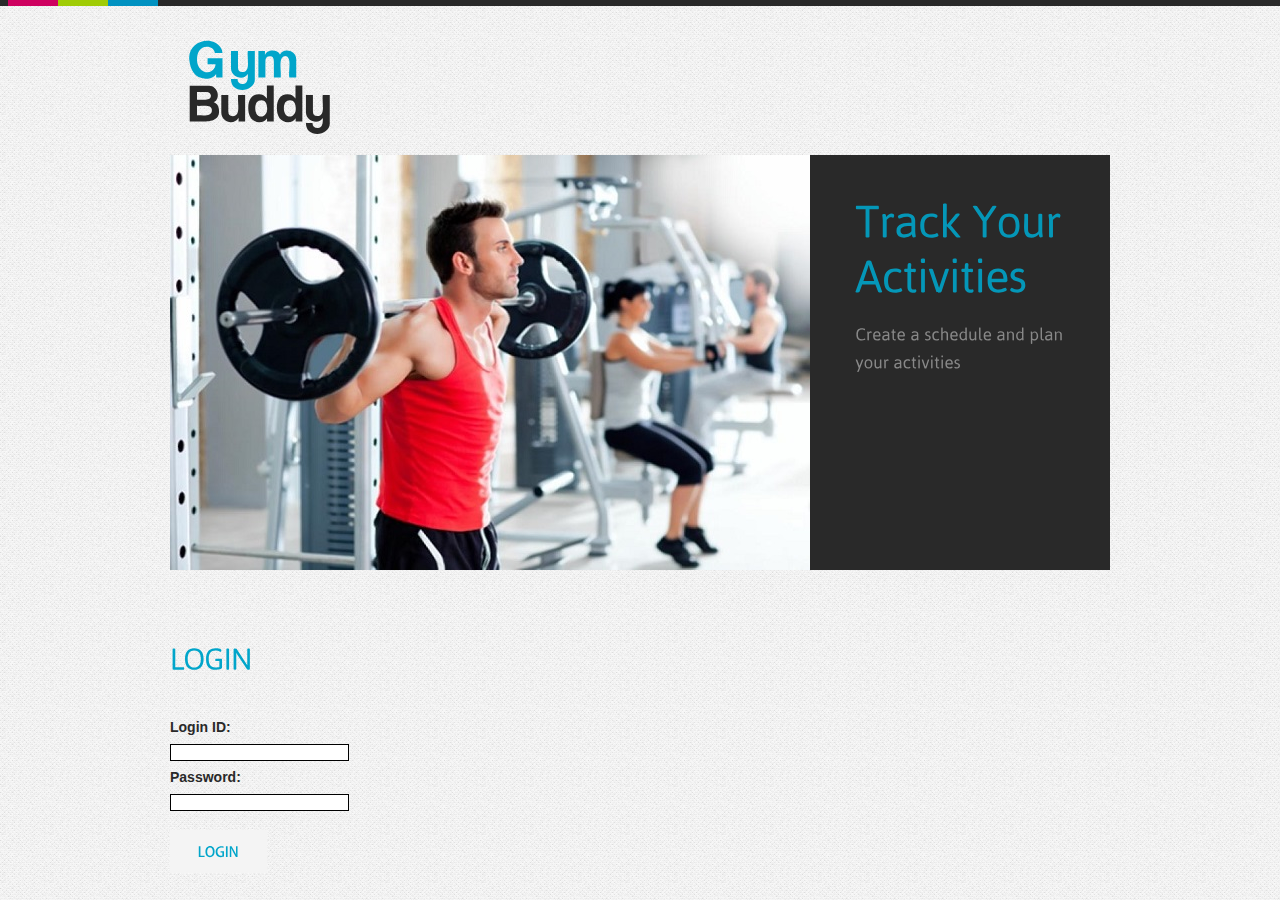
==== index.html @ d0c24023 "Uploading" ====
<!DOCTYPE html>
<html lang="en">
<head>
    <title>GymBuddy</title>
    <meta charset="utf-8">
    <link rel="stylesheet" type="text/css" media="screen" href="css/reset.css">
    <link rel="stylesheet" type="text/css" media="screen" href="css/style.css">
    <link rel="stylesheet" type="text/css" media="screen" href="css/grid_12.css">
    <link rel="stylesheet" type="text/css" media="screen" href="css/slider.css">
    <style type="text/css">
    body {
	margin-left: 0px;
	margin-bottom: 10px;
}
    </style>
    <script src="js/jquery-1.7.min.js"></script>
    <script src="js/jquery.easing.1.3.js"></script>
    <script src="js/tms-0.3.js"></script>
	<script src="js/tms_presets.js"></script>
    <script src="js/cufon-yui.js"></script>
    <script src="js/Asap_400.font.js"></script>
    <script src="js/Coolvetica_400.font.js"></script>
	<script src="js/Kozuka_M_500.font.js"></script>
    <script src="js/cufon-replace.js"></script>
    <script src="js/FF-cash.js"></script>
    <script>
		$(window).load(function(){
			$('.slider')._TMS({
			prevBu:'.prev',
			nextBu:'.next',
			pauseOnHover:true,
			pagNums:false,
			duration:800,
			easing:'easeOutQuad',
			preset:'Fade',
			slideshow:7000,
			pagination:'.pagination',
			waitBannerAnimation:false,
			banners:'fade'
			})
		}) 	
    </script>
	<!--[if lt IE 8]>
       <div style=' clear: both; text-align:center; position: relative;'>
         <a href="http://windows.microsoft.com/en-US/internet-explorer/products/ie/home?ocid=ie6_countdown_bannercode">
           <img src="http://storage.ie6countdown.com/assets/100/images/banners/warning_bar_0000_us.jpg" border="0" height="42" width="820" alt="You are using an outdated browser. For a faster, safer browsing experience, upgrade for free today." />
        </a>
      </div>
    <![endif]-->
    <!--[if lt IE 9]>
   		<script type="text/javascript" src="js/html5.js"></script>
    	<link rel="stylesheet" type="text/css" media="screen" href="css/ie.css">
	<![endif]-->
</head>
<body>
<div class="main">
	<div class="bg-img"></div>
<!--==============================header=================================-->
    <header>
        <h1><a href="index.html">Gym <strong>Buddy</strong></a></h1>
        
    </header>   
<!--==============================content================================-->
    <section id="content">
        <div class="container_12">
          <div class="grid_12">
            <div class="slider">
              <ul class="items">
                 <li><img src="images/178630269.jpg" alt="">
                    <div class="banner">
                        <p class="font-1">Track Your Activities</span></p>
                        <p class="font-2">Create a schedule and plan your activities</p>
                        
                    </div>
                </li>
                <li><img src="images/Couple-working-out-together.jpg" alt="">
                    <div class="banner">
                        <p class="font-1">Connect With Your Buddies </span></p>
                        <p class="font-2">Connect and interact with others and share</p>
                        
                    </div>
                </li>
                <li><img src="images/d.jpg" alt="">
                    <div class="banner">
                        <p class="font-1">Maintain Your Diet</span></p>
                        <p class="font-2">Keep a check on your diet and follow a healthy lifestyle</p>
                       
                    </div>
                </li>
              </ul>
            </div>
          </div>	
          <div class="grid_12 top-1">
          	
          </div>
          <div class="grid_12 top-1">
          	<div class="box-shadow">
            

           	 
                    </div>
                    <div class="col-2">
                        <h2 class="p3"><span class="color-1">LOGIN</h2>
                        
                      <div class="form-search">
                       	<form>
                          Login ID:<br>
                          <input name="ID" type="text" style="border:1px solid #000000">
                            <br>
                          Password:<br>
                       <input type="password" name="password"  style="border:1px solid #000000">
       <a href="home.html" class="search_button">LOGIN</a>
                            </form>
                      </div>
                    </div>
                </div>
            </div>
          </div>
          <div class="clear"></div>
        </div>
    </section> 
<!--==============================footer=================================-->
    	
</div>    
<script>
	Cufon.now();
</script>
</body>
</html>
---- css/style.css ----
/* Global properties ======================================================== */
html, body {width:100%; padding:0; margin:0;}

body {font: 14px/25px Arial, Helvetica, sans-serif;color:#292929;min-width:960px;background: url(../images/bg.gif) center 0 repeat;border-top:#292929 6px solid;}
.ic {border:0;float:right;background:#fff;color:#f00;width:50%;line-height:10px;font-size:10px;margin:-220% 0 0 0;overflow:hidden;padding:0}
.main {width:960px; margin:0 auto; position:relative;}
/***********************************************************************/
a {text-decoration:none; cursor:pointer;}
a:hover {text-decoration:none;}
a.button {background:#f4f4f4; font-size:14px; line-height:18px; color:#01a5ca; text-transform:uppercase; display:inline-block; padding:12px 16px 13px 16px; }
a.button:hover {background:#d3d1d1; color:#333; }

a.link {text-decoration:none; cursor:pointer; color:#01a5ca; }
a.link:hover {text-decoration:underline;}

.color-1 { color:#01a5ca;}
a.color-1:hover {color:#000;}

.font-3 {font-size:17px; line-height:33px; color:#292929;}

h2 { font-size:30px; line-height:36px; color:#292929; font-weight:normal; letter-spacing:-1px;}

ul {margin:0; padding:0;list-style-image:none;}
ul.list-1 li {padding:0px 0 5px 12px; line-height:25px; background:url(../images/marker-1.gif) 0 11px no-repeat;}
ul.list-1 li a { font-size:14px; color:#292929; line-height:25px;}
ul.list-1 li a:hover {color:#01a5ca;}

ul.list-2 li {padding:0px 0 5px 12px; line-height:25px; background:url(../images/marker-1.gif) 0 11px no-repeat;}
ul.list-2 li a { font-size:14px; color:#01a5ca; line-height:25px;}
ul.list-2 li a:hover { color:#292929;}

/******************************************************************/
.clear {clear:both; line-height:0; font-size:0; width:100%;}
.wrapper {width:100%; overflow:hidden; position:relative}
.wrap {overflow:hidden; position:relative}
.extra-wrap {overflow:hidden;}
.fleft {float:left;}
.fright {float:right;}
.img-indent {float:left; margin:3px 30px 0px 0;}	
.last {margin-right:0px !important;}
.img-radius {border-radius:4px;}

.top-1 {padding-top:35px;}
.top-2 {padding-top:25px;}
.top-3 {margin-top:23px;}
.top-4 {margin-top:33px;}
.top-5 {margin-top:18px;}
.top-6 {margin-top:12px;}

.left-1 {padding-left:20px;}

.bot-0 {padding-bottom:0 !important; margin-bottom:0 !important;}

.pad-1 {margin:13px 0px 12px 0px;}

.p1 {padding-bottom:25px;}
.p2 {padding-bottom:5px;}
.p3 {padding-bottom:12px;}
.p4 {padding-bottom:15px;}
.p5 {padding-bottom:10px;}
.p6 {padding-bottom:20px;}

/*********************************header*************************************/
header {width:100%; z-index:101; position:relative; overflow:hidden; padding-bottom:17px;}

h1 {float:left; margin:23px 0 0px 29px;}
h1 a {font-size:53px; line-height:65px; color:#01a5ca; letter-spacing:1px; display:inline-block;}
h1 a strong {display:block; color:#292929; margin-top:-21px; font-weight:normal;}

.social-icons {overflow:hidden; text-align:right; margin-top:35px;}
.social-icons a {display:inline-block; width:23px; height:23px; float:right;}
.icon-1 {background:url(../images/icon-1.png) 0 0 no-repeat;}
.icon-2 {background:url(../images/icon-2.png) 0 0 no-repeat; margin-left:7px;}
.social-icons a:hover {background-position:0 bottom;}

nav {overflow:hidden; margin-right:30px;}
ul.menu {float:right; margin-top:39px;}
ul.menu li {float:left; line-height:20px; margin:0px 0 0px 44px;}
ul.menu li a {font-size:17px; line-height:22px; color:#292929; display:inline-block; }
ul.menu li a:hover, ul.menu li.current a {color:#01a5ca;}

.bg-img {background:url(../images/bg-img.gif) 0 0 no-repeat; width:150px; height:6px; position:absolute; top:-6px; left:-152px;}

/*********************************content*************************************/
#content {width:100%;}
.box-shadow {box-shadow: 0px 0px 5px #dbdbdb;background:#fff;}
.img-border {border:#f4f4f4 5px solid;}
.block-1 { padding:25px 30px 29px 44px;}
.block-2 { padding:25px 30px 45px 44px;}
.block-3 { padding:25px 30px 25px 44px;}
.col-1 {float:left; width:575px; margin-right:65px;}
.col-2 {
	float: left;
	width: auto;
	left: 100px;
}
.col-3 {float:left; width:225px; margin-right:50px; }
.col-4 {float:left; width:590px;}

.form-search {margin:27px 0px 0 0px; width:210px; }
#form-search input { width:188px; border:#f4f4f4 1px solid; height:18px; font-family: Arial, Helvetica, sans-serif; font-size:14px; color:#bebebe;  vertical-align:top; padding:11px 9px 12px 11px; display:inline-block; margin-top:19px;}
.search_button {background:#f4f4f4; font-size:14px; line-height:18px; color:#01a5ca; text-transform:uppercase; display:inline-block; padding:12px 28px 13px 28px; margin:15px 0px 0 0;}
.search_button:hover {background:#d3d1d1; color:#333; }

.box-2>div {float:left; width:170px; margin-right:30px;}
.box-2 p.color-1 {margin-top:5px;}
.border-1 {border-bottom:#e5e5e5 1px solid; padding-bottom:15px; margin-bottom:9px;}

/****************************footer************************/
footer { width:100%; position:relative; overflow:hidden; text-align:center; padding:32px 0 45px 0;}
footer p {color:#1e1e1e;}

/**********************form**********************/
.map {width:200px; height:200px; margin:20px 0 0 0;}
.map iframe {width:200px; height:200px;}
dl {margin:12px 0px 0 0px;}
dl dt {}
dl dd span { display:block; width:83px; float:left;}
dl dd {}
dl dd a {text-decoration:underline !important;}
dl dd a:hover {text-decoration:underline; color:#333;}
#form { margin: 20px 0 0px 0px; width:575px; }
#form input {border:#f4f4f4 1px solid; background:#fff;font: 14px Arial, Helvetica, sans-serif;color:#bebebe;padding:11px 9px 13px 11px;outline: medium none;width: 278px; height:17px; float:left;}
#form textarea {border:#f4f4f4 1px solid; background:#fff;font: 14px Arial, Helvetica, sans-serif;color:#bebebe; height: 192px;outline: medium none;overflow: auto;padding: 12px 0px 0px 11px;width: 562px;resize:none;margin:0px 0 0 0;float:left;}
#form label {position:relative;overflow:hidden;display: block;min-height:53px;}
.btns {text-align:right; width:575px; padding-top:10px;}
.btns a {display:inline-block; margin:0 0px 0 10px;}
---- css/grid_12.css ----
.container_12{margin-left:auto;margin-right:auto;width:960px}
.grid_1,.grid_2,.grid_3,.grid_4,.grid_5,.grid_6,.grid_7,.grid_8,.grid_9,.grid_10,.grid_11,.grid_12{display:inline;float:left;position:relative;margin:0 10px}.alpha{margin-left:0}.omega{margin-right:0}.container_12 .grid_1{width:60px}.container_12 .grid_2{width:140px}.container_12 .grid_3{width:220px}.container_12 .grid_4{width:300px}.container_12 .grid_5{width:380px}.container_12 .grid_6 {width:460px}.container_12 .grid_7{width:540px}.container_12 .grid_8{width:620px}.container_12 .grid_9{width:700px}.container_12 .grid_10{width:780px}.container_12 .grid_11{width:860px}.container_12 .grid_12{width:940px}.container_12 .prefix_1{padding-left:80px}.container_12 .prefix_2{padding-left:160px}.container_12 .prefix_3{padding-left:240px}.container_12 .prefix_4{padding-left:320px}.container_12 .prefix_5{padding-left:400px}.container_12 .prefix_6{padding-left:480px}.container_12 .prefix_7{padding-left:560px}.container_12 .prefix_8{padding-left:640px}.container_12 .prefix_9{padding-left:720px}.container_12 .prefix_10{padding-left:800px}.container_12 .prefix_11{padding-left:880px}.container_12 .suffix_1{padding-right:80px}.container_12 .suffix_2{padding-right:160px}.container_12 .suffix_3{padding-right:240px}.container_12 .suffix_4{padding-right:320px}.container_12 .suffix_5{padding-right:400px}.container_12 .suffix_6{padding-right:480px}.container_12 .suffix_7{padding-right:560px}.container_12 .suffix_8{padding-right:640px}.container_12 .suffix_9{padding-right:720px}.container_12 .suffix_10{padding-right:800px}.container_12 .suffix_11{padding-right:880px}.container_12 .push_1{left:80px}.container_12 .push_2{left:160px}.container_12 .push_3{left:240px}.container_12 .push_4{left:320px}.container_12 .push_5{left:400px}.container_12 .push_6{left:480px}.container_12 .push_7{left:560px}.container_12 .push_8{left:640px}.container_12 .push_9{left:720px}.container_12 .push_10{left:800px}.container_12 .push_11{left:880px}.container_12 .pull_1{left:-80px}.container_12 .pull_2{left:-160px}.container_12 .pull_3{left:-240px}.container_12 .pull_4{left:-320px}.container_12 .pull_5{left:-400px}.container_12 .pull_6{left:-480px}.container_12 .pull_7{left:-560px}.container_12 .pull_8{left:-640px}.container_12 .pull_9{left:-720px}.container_12 .pull_10{left:-800px}.container_12 .pull_11{left:-880px}.clear {clear:both;display:block;overflow:hidden;visibility:hidden;width:0;height:0}.clearfix:after{clear:both;content:' ';display:block;font-size:0;line-height:0;visibility:hidden;width:0;height:0}.clearfix{display:inline-block}
* html .clearfix{height:1%}.clearfix{display:block}
---- css/slider.css ----
* {padding:0;margin:0;}
.slider {
	width:940px;
	height:415px;
	background:#292929;
	margin:0px;
}
.items {
	display:none;
}
.pagination {
	position:absolute;
	bottom:20px;
	left:294px;
	z-index:98;
}
.pagination ul {margin:0px 0px 0 0;}
.pagination li {float:left; margin:0 7px 0 0px; }
.pagination li a {height:13px; width:13px; display:block; background:url(../images/pagination.png) right 0 no-repeat; }
.pagination li.current a {
	background-position:left 0; 
}
.pagination li:hover a {
	background-position:left 0 ; 
}
.banner {display:block; position:absolute; left:685px; top:37px; z-index:99; width:235px;}
.banner p {}
.font-1 { font-size:45px; line-height:55px; color:#01a5ca; letter-spacing:-1px;}
.font-1 span {display:block; margin-top:-15px;}
.font-2 {font-size:17px; line-height:28px; color:#949494; margin-top:19px;}

.banner a {display:inline-block; background:#3f3f3f; font-size:14px; line-height:18px; color:#fff; text-transform:uppercase; padding:12px 27px 13px 27px; margin-top:30px;}
.banner a:hover {background:#01a5ca;}
---- css/ie.css ----
*+html{overflow:auto;}
.box-shadow {behavior:url(js/PIE.htc); position:relative;}
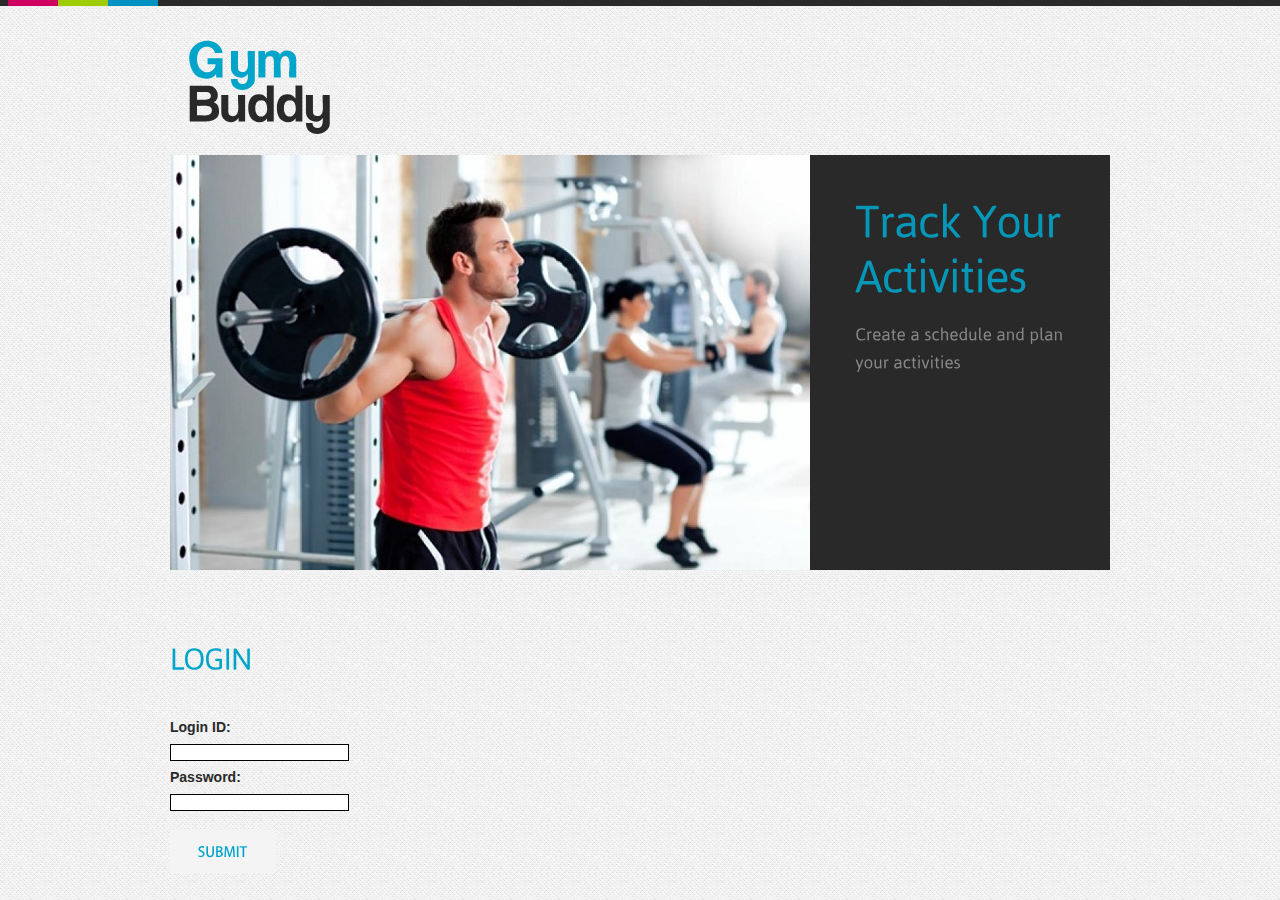
==== commit 93a55c32: "Final version" ====
--- a/index.html
+++ b/index.html
@@ -40,17 +40,8 @@
 			})
 		}) 	
     </script>
-	<!--[if lt IE 8]>
-       <div style=' clear: both; text-align:center; position: relative;'>
-         <a href="http://windows.microsoft.com/en-US/internet-explorer/products/ie/home?ocid=ie6_countdown_bannercode">
-           <img src="http://storage.ie6countdown.com/assets/100/images/banners/warning_bar_0000_us.jpg" border="0" height="42" width="820" alt="You are using an outdated browser. For a faster, safer browsing experience, upgrade for free today." />
-        </a>
-      </div>
-    <![endif]-->
-    <!--[if lt IE 9]>
-   		<script type="text/javascript" src="js/html5.js"></script>
-    	<link rel="stylesheet" type="text/css" media="screen" href="css/ie.css">
-	<![endif]-->
+
+
 </head>
 <body>
 <div class="main">
@@ -109,7 +100,7 @@
                             <br>
                           Password:<br>
                        <input type="password" name="password"  style="border:1px solid #000000">
-       <a href="home.html" class="search_button">LOGIN</a>
+       <a href="home.html" class="search_button">SUBMIT</a>
                             </form>
                       </div>
                     </div>
@@ -120,8 +111,8 @@
         </div>
     </section> 
 <!--==============================footer=================================-->
-    	
-</div>    
+</div>
+
 <script>
 	Cufon.now();
 </script>
